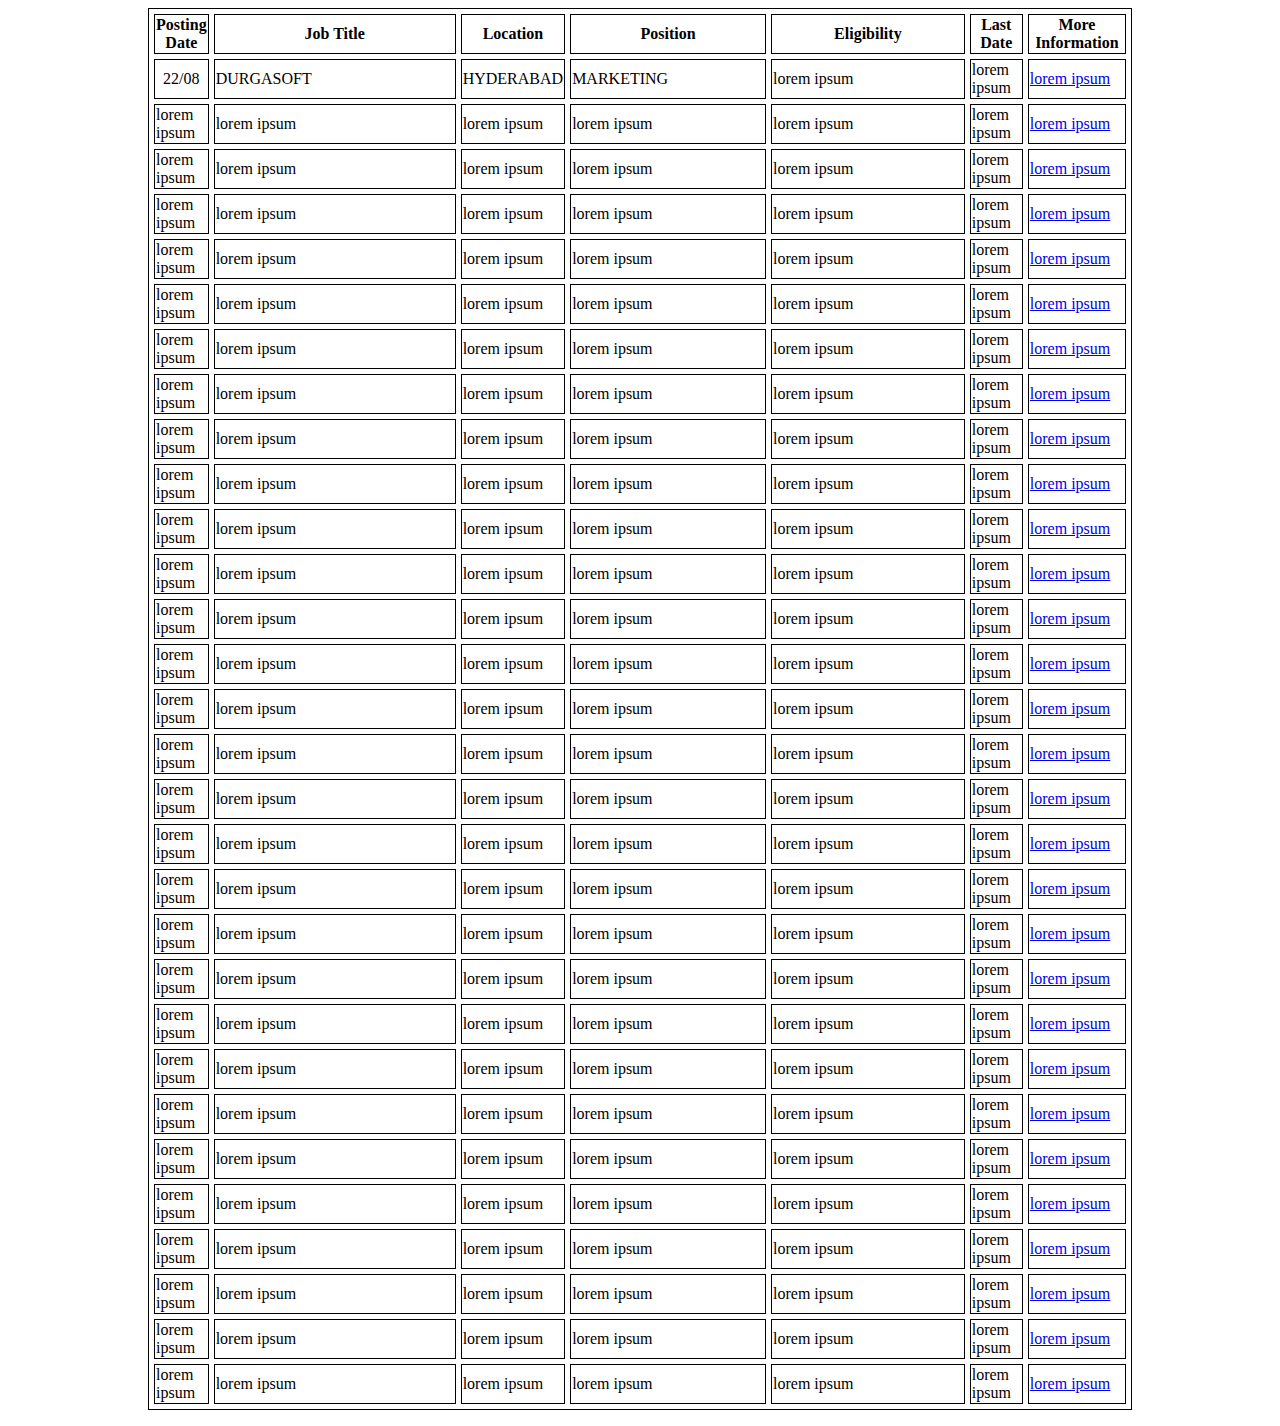
==== index.html @ 61adb625 "initial commit" ====
<!DOCTYPE html>
<html lang="en">

<head>
    <meta charset="UTF-8">
    <meta name="viewport" content="width=device-width, initial-scale=1.0">
    <meta http-equiv="X-UA-Compatible" content="ie=edge">
    <title>Jobs Page</title>
    <!-- <link rel="stylesheet" href="https://stackpath.bootstrapcdn.com/bootstrap/4.1.3/css/bootstrap.min.css"> -->

    <link rel="stylesheet" type="text/css" href="css/style.css">
</head>

<body>
    <div class="container">
        <table align="center" width="984px" cellspacing="5" border="1">
            <tr>
                <th width="50">Posting Date</th>
                <th width="250">Job Title</th>
                <th width="90">Location</th>
                <th width="200">Position</th>
                <th width="200">Eligibility</th>
                <th width="50">Last Date</th>
                <th width="95">More Information</th>
            </tr>
            <tr>
                <td align="center">22/08</td>
                <td>DURGASOFT</td>
                <td align="center">HYDERABAD</td>
                <td>MARKETING</td>
                <td>lorem ipsum</td>
                <td>lorem ipsum</td>
                <td><a href="# ">lorem ipsum</a></td>
            </tr>
            <tr>
                <td>lorem ipsum</td>
                <td>lorem ipsum</td>
                <td>lorem ipsum</td>
                <td>lorem ipsum</td>
                <td>lorem ipsum</td>
                <td>lorem ipsum</td>
                <td><a href="# ">lorem ipsum</a></td>
            </tr>
            <tr>
                <td>lorem ipsum</td>
                <td>lorem ipsum</td>
                <td>lorem ipsum</td>
                <td>lorem ipsum</td>
                <td>lorem ipsum</td>
                <td>lorem ipsum</td>
                <td><a href="# ">lorem ipsum</a></td>
            </tr>
            <tr>
                <td>lorem ipsum</td>
                <td>lorem ipsum</td>
                <td>lorem ipsum</td>
                <td>lorem ipsum</td>
                <td>lorem ipsum</td>
                <td>lorem ipsum</td>
                <td><a href="# ">lorem ipsum</a></td>
            </tr>
            <tr>
                <td>lorem ipsum</td>
                <td>lorem ipsum</td>
                <td>lorem ipsum</td>
                <td>lorem ipsum</td>
                <td>lorem ipsum</td>
                <td>lorem ipsum</td>
                <td><a href="# ">lorem ipsum</a></td>
            </tr>
            <tr>
                <td>lorem ipsum</td>
                <td>lorem ipsum</td>
                <td>lorem ipsum</td>
                <td>lorem ipsum</td>
                <td>lorem ipsum</td>
                <td>lorem ipsum</td>
                <td><a href="# ">lorem ipsum</a></td>
            </tr>
            <tr>
                <td>lorem ipsum</td>
                <td>lorem ipsum</td>
                <td>lorem ipsum</td>
                <td>lorem ipsum</td>
                <td>lorem ipsum</td>
                <td>lorem ipsum</td>
                <td><a href="# ">lorem ipsum</a></td>
            </tr>
            <tr>
                <td>lorem ipsum</td>
                <td>lorem ipsum</td>
                <td>lorem ipsum</td>
                <td>lorem ipsum</td>
                <td>lorem ipsum</td>
                <td>lorem ipsum</td>
                <td><a href="# ">lorem ipsum</a></td>
            </tr>
            <tr>
                <td>lorem ipsum</td>
                <td>lorem ipsum</td>
                <td>lorem ipsum</td>
                <td>lorem ipsum</td>
                <td>lorem ipsum</td>
                <td>lorem ipsum</td>
                <td><a href="# ">lorem ipsum</a></td>
            </tr>
            <tr>
                <td>lorem ipsum</td>
                <td>lorem ipsum</td>
                <td>lorem ipsum</td>
                <td>lorem ipsum</td>
                <td>lorem ipsum</td>
                <td>lorem ipsum</td>
                <td><a href="# ">lorem ipsum</a></td>
            </tr>
            <tr>
                <td>lorem ipsum</td>
                <td>lorem ipsum</td>
                <td>lorem ipsum</td>
                <td>lorem ipsum</td>
                <td>lorem ipsum</td>
                <td>lorem ipsum</td>
                <td><a href="# ">lorem ipsum</a></td>
            </tr>
            <tr>
                <td>lorem ipsum</td>
                <td>lorem ipsum</td>
                <td>lorem ipsum</td>
                <td>lorem ipsum</td>
                <td>lorem ipsum</td>
                <td>lorem ipsum</td>
                <td><a href="# ">lorem ipsum</a></td>
            </tr>
            <tr>
                <td>lorem ipsum</td>
                <td>lorem ipsum</td>
                <td>lorem ipsum</td>
                <td>lorem ipsum</td>
                <td>lorem ipsum</td>
                <td>lorem ipsum</td>
                <td><a href="# ">lorem ipsum</a></td>
            </tr>
            <tr>
                <td>lorem ipsum</td>
                <td>lorem ipsum</td>
                <td>lorem ipsum</td>
                <td>lorem ipsum</td>
                <td>lorem ipsum</td>
                <td>lorem ipsum</td>
                <td><a href="# ">lorem ipsum</a></td>
            </tr>
            <tr>
                <td>lorem ipsum</td>
                <td>lorem ipsum</td>
                <td>lorem ipsum</td>
                <td>lorem ipsum</td>
                <td>lorem ipsum</td>
                <td>lorem ipsum</td>
                <td><a href="# ">lorem ipsum</a></td>
            </tr>
            <tr>
                <td>lorem ipsum</td>
                <td>lorem ipsum</td>
                <td>lorem ipsum</td>
                <td>lorem ipsum</td>
                <td>lorem ipsum</td>
                <td>lorem ipsum</td>
                <td><a href="# ">lorem ipsum</a></td>
            </tr>
            <tr>
                <td>lorem ipsum</td>
                <td>lorem ipsum</td>
                <td>lorem ipsum</td>
                <td>lorem ipsum</td>
                <td>lorem ipsum</td>
                <td>lorem ipsum</td>
                <td><a href="# ">lorem ipsum</a></td>
            </tr>
            <tr>
                <td>lorem ipsum</td>
                <td>lorem ipsum</td>
                <td>lorem ipsum</td>
                <td>lorem ipsum</td>
                <td>lorem ipsum</td>
                <td>lorem ipsum</td>
                <td><a href="# ">lorem ipsum</a></td>
            </tr>
            <tr>
                <td>lorem ipsum</td>
                <td>lorem ipsum</td>
                <td>lorem ipsum</td>
                <td>lorem ipsum</td>
                <td>lorem ipsum</td>
                <td>lorem ipsum</td>
                <td><a href="# ">lorem ipsum</a></td>
            </tr>
            <tr>
                <td>lorem ipsum</td>
                <td>lorem ipsum</td>
                <td>lorem ipsum</td>
                <td>lorem ipsum</td>
                <td>lorem ipsum</td>
                <td>lorem ipsum</td>
                <td><a href="# ">lorem ipsum</a></td>
            </tr>
            <tr>
                <td>lorem ipsum</td>
                <td>lorem ipsum</td>
                <td>lorem ipsum</td>
                <td>lorem ipsum</td>
                <td>lorem ipsum</td>
                <td>lorem ipsum</td>
                <td><a href="# ">lorem ipsum</a></td>
            </tr>
            <tr>
                <td>lorem ipsum</td>
                <td>lorem ipsum</td>
                <td>lorem ipsum</td>
                <td>lorem ipsum</td>
                <td>lorem ipsum</td>
                <td>lorem ipsum</td>
                <td><a href="# ">lorem ipsum</a></td>
            </tr>
            <tr>
                <td>lorem ipsum</td>
                <td>lorem ipsum</td>
                <td>lorem ipsum</td>
                <td>lorem ipsum</td>
                <td>lorem ipsum</td>
                <td>lorem ipsum</td>
                <td><a href="# ">lorem ipsum</a></td>
            </tr>
            <tr>
                <td>lorem ipsum</td>
                <td>lorem ipsum</td>
                <td>lorem ipsum</td>
                <td>lorem ipsum</td>
                <td>lorem ipsum</td>
                <td>lorem ipsum</td>
                <td><a href="# ">lorem ipsum</a></td>
            </tr>
            <tr>
                <td>lorem ipsum</td>
                <td>lorem ipsum</td>
                <td>lorem ipsum</td>
                <td>lorem ipsum</td>
                <td>lorem ipsum</td>
                <td>lorem ipsum</td>
                <td><a href="# ">lorem ipsum</a></td>
            </tr>
            <tr>
                <td>lorem ipsum</td>
                <td>lorem ipsum</td>
                <td>lorem ipsum</td>
                <td>lorem ipsum</td>
                <td>lorem ipsum</td>
                <td>lorem ipsum</td>
                <td><a href="# ">lorem ipsum</a></td>
            </tr>
            <tr>
                <td>lorem ipsum</td>
                <td>lorem ipsum</td>
                <td>lorem ipsum</td>
                <td>lorem ipsum</td>
                <td>lorem ipsum</td>
                <td>lorem ipsum</td>
                <td><a href="# ">lorem ipsum</a></td>
            </tr>
            <tr>
                <td>lorem ipsum</td>
                <td>lorem ipsum</td>
                <td>lorem ipsum</td>
                <td>lorem ipsum</td>
                <td>lorem ipsum</td>
                <td>lorem ipsum</td>
                <td><a href="# ">lorem ipsum</a></td>
            </tr>
            <tr>
                <td>lorem ipsum</td>
                <td>lorem ipsum</td>
                <td>lorem ipsum</td>
                <td>lorem ipsum</td>
                <td>lorem ipsum</td>
                <td>lorem ipsum</td>
                <td><a href="# ">lorem ipsum</a></td>
            </tr>
            <tr>
                <td>lorem ipsum</td>
                <td>lorem ipsum</td>
                <td>lorem ipsum</td>
                <td>lorem ipsum</td>
                <td>lorem ipsum</td>
                <td>lorem ipsum</td>
                <td><a href="# ">lorem ipsum</a></td>
            </tr>


        </table>
    </div>
    <!-- <script src="https://code.jquery.com/jquery-3.3.1.slim.min.js"></script>
    <script src="https://cdnjs.cloudflare.com/ajax/libs/popper.js/1.14.3/umd/popper.min.js"></script>
    <script src="https://stackpath.bootstrapcdn.com/bootstrap/4.1.3/js/bootstrap.min.js"></script> -->
</body>
---- css/style.css ----
.container {
  width: 100%;
	overflow-y: auto;
	_overflow: auto;
	margin: 0 0 1em;
}
table, tr, th, td {
  border: 1px solid black;
  /* padding: 10px; */
  
}

@media only screen and (max-width: 600px) {
  table, tbody,th, tr, td {
    width: 100%;
    font-size: 10px;
  }
}
@media only screen and (max-width: 429px){
  table, tbody,th, tr, td {
    width: 100%;
    font-size: 6px;
  }
}
@media only screen and (max-width: 243px){
  table, tbody,th, tr, td {
    width: 100%;
    font-size: 2%;
  }
}

/* @media screen and (min-width: 769px) and (max-width: 1170px) {
  table, tr, th, td {
    width: 100%;
  }
}

@media screen and (max-width: 768px) {
  table {
    width: 100vh;
  }
}

@media screen and (min-width: 1171px) {
  table {
    width: 100vh;
  }
} */
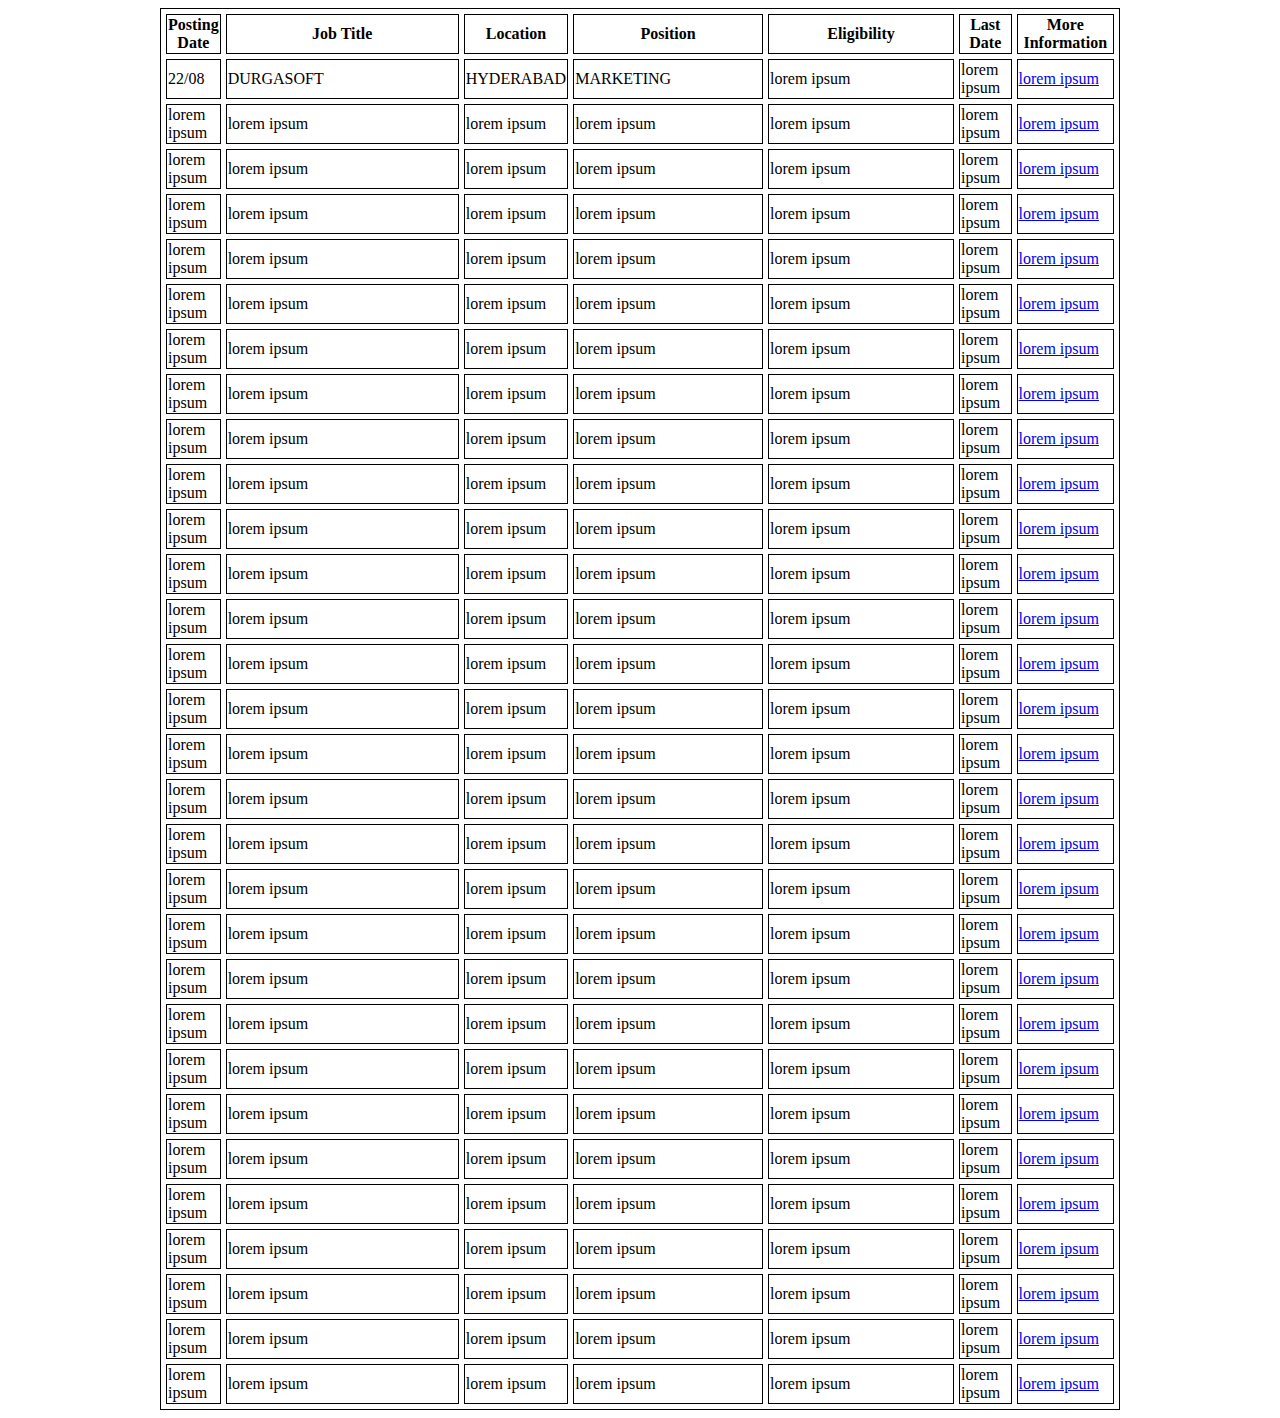
==== commit 238ad195: "set up complete" ====
--- a/index.html
+++ b/index.html
@@ -13,7 +13,7 @@
 
 <body>
     <div class="container">
-        <table align="center" width="984px" cellspacing="5" border="1">
+        <table>
             <tr>
                 <th width="50">Posting Date</th>
                 <th width="250">Job Title</th>
@@ -24,9 +24,9 @@
                 <th width="95">More Information</th>
             </tr>
             <tr>
-                <td align="center">22/08</td>
+                <td>22/08</td>
                 <td>DURGASOFT</td>
-                <td align="center">HYDERABAD</td>
+                <td>HYDERABAD</td>
                 <td>MARKETING</td>
                 <td>lorem ipsum</td>
                 <td>lorem ipsum</td>
--- a/css/style.css
+++ b/css/style.css
@@ -1,49 +1,52 @@
+.container {
+  width: 960px;
+  margin: 0px auto;
+}
 
-.container {
-  width: 100%;
-	overflow-y: auto;
-	_overflow: auto;
-	margin: 0 0 1em;
-}
 table, tr, th, td {
   border: 1px solid black;
   /* padding: 10px; */
+  width: "984px";
+  /* text-align: center; */
+    border-spacing: 5px;
+    border-collapse: separate;
   
 }
-
-@media only screen and (max-width: 600px) {
-  table, tbody,th, tr, td {
+@media screen and (max-width: 959px) {
+  .container {
     width: 100%;
-    font-size: 10px;
   }
-}
-@media only screen and (max-width: 429px){
-  table, tbody,th, tr, td {
-    width: 100%;
-    font-size: 6px;
-  }
-}
-@media only screen and (max-width: 243px){
-  table, tbody,th, tr, td {
-    width: 100%;
-    font-size: 2%;
-  }
-}
-
-/* @media screen and (min-width: 769px) and (max-width: 1170px) {
-  table, tr, th, td {
+  table {
     width: 100%;
   }
 }
 
-@media screen and (max-width: 768px) {
+@media screen and (max-width: 500px) {
+  .container {
+    width: 400px;
+  }
   table {
-    width: 100vh;
+    
+    font-size: 10px;
+  }
+  tr td{
+    padding: 0px;
+    border-spacing: 0px;
+    border-collapse: separate;
   }
 }
 
-@media screen and (min-width: 1171px) {
+@media screen and (max-width: 300px) {
+  .container {
+    width: 300px;
+  }
   table {
-    width: 100vh;
+    width: 100%;
+    font-size: 8px;
+    float: left;
   }
-} */+
+  table tr td {
+    padding: 0;
+  }
+}
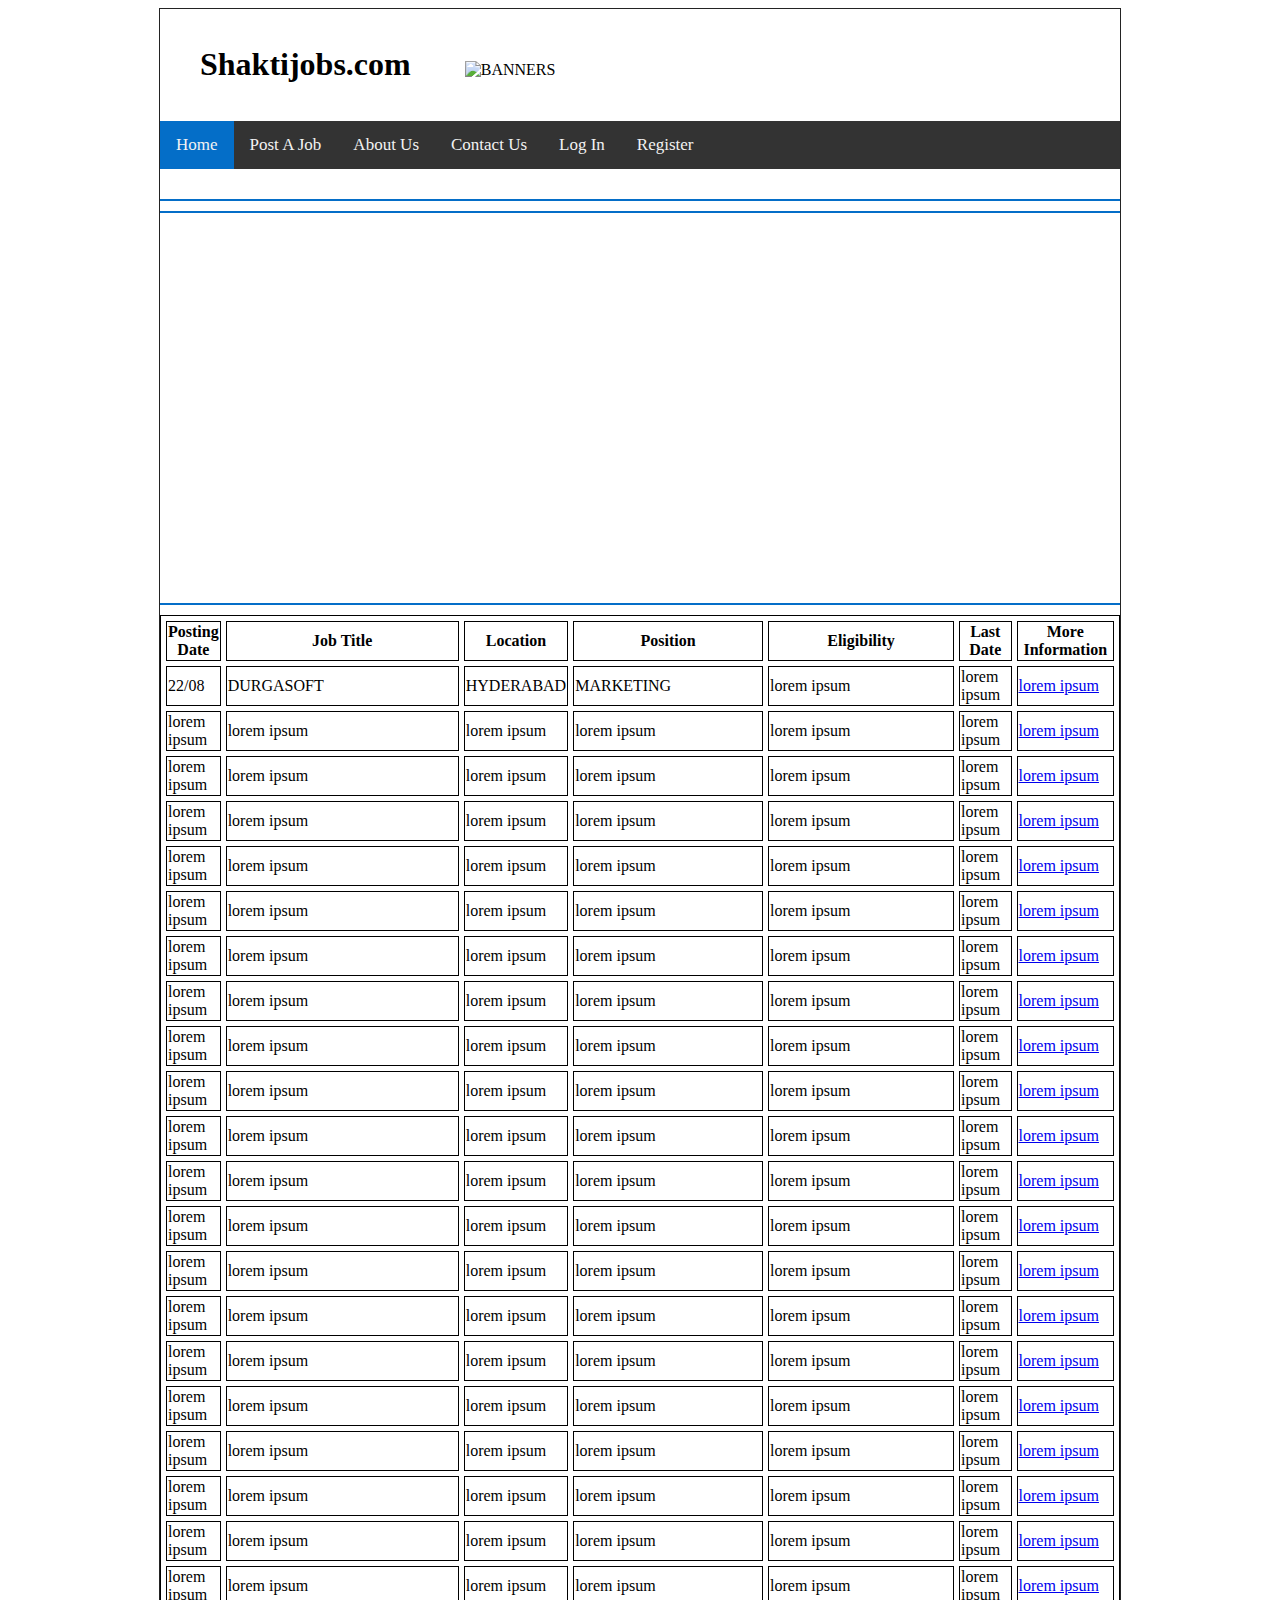
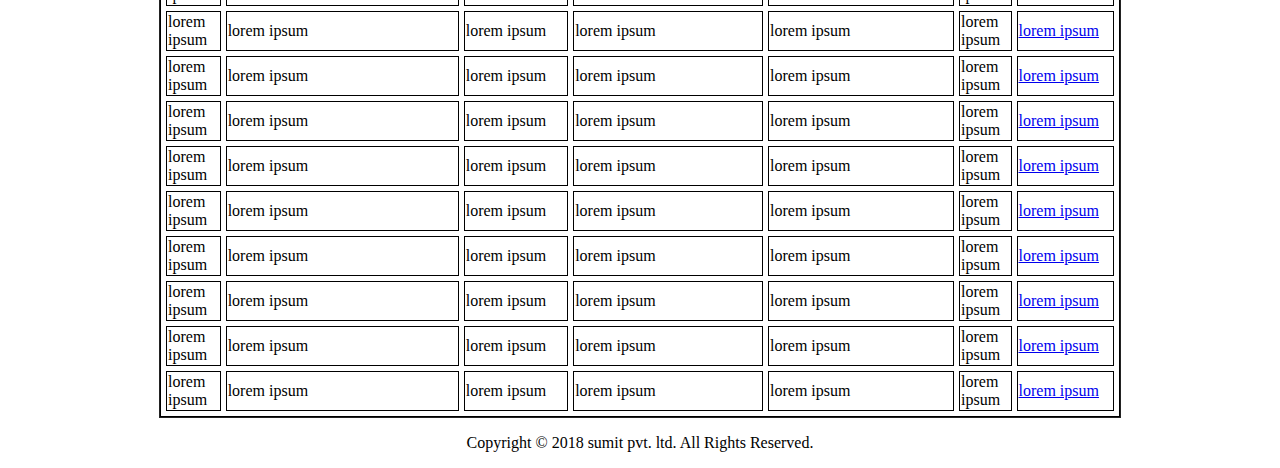
==== commit 4b1d5382: "final touches v1" ====
--- a/index.html
+++ b/index.html
@@ -7,12 +7,54 @@
     <meta http-equiv="X-UA-Compatible" content="ie=edge">
     <title>Jobs Page</title>
     <!-- <link rel="stylesheet" href="https://stackpath.bootstrapcdn.com/bootstrap/4.1.3/css/bootstrap.min.css"> -->
-
+    <link rel="stylesheet" href="https://cdnjs.cloudflare.com/ajax/libs/font-awesome/4.7.0/css/font-awesome.min.css">
     <link rel="stylesheet" type="text/css" href="css/style.css">
 </head>
 
 <body>
     <div class="container">
+
+
+        <!-- =============================================================== -->
+        <!-- Navigation starts from here -->
+        <!-- =============================================================== -->
+
+
+        <div class="head">
+            <ul>
+                <li>
+                    <h1>Shaktijobs.com</h1>
+                </li>
+                <li><img src="#" alt="BANNERS"></li>
+            </ul>
+        </div>
+        <nav class="topnav" id="navbar">
+            <a href="#" class="active">Home</a>
+            <a href="#">Post A Job</a>
+            <a href="#">About Us</a>
+            <a href="#">Contact Us</a>
+            <a href="javascript:void(0);" class="icon" onclick="myFunction()">
+                <i class="fa fa-bars"></i>
+            </a>
+            <a href="#">Log In</a>
+            <a href="#">Register</a>
+
+        </nav>
+
+        <hr>
+        <hr>
+
+        <div class="free">
+
+        </div>
+        <hr>
+
+        <!-- =============================================================== -->
+        <!-- Table starts from here -->
+        <!-- =============================================================== -->
+
+
+
         <table>
             <tr>
                 <th width="50">Posting Date</th>
@@ -297,7 +339,22 @@
 
         </table>
     </div>
+    <footer class="last">
+        <p>Copyright &copy; 2018 sumit pvt. ltd. All Rights Reserved.</p>
+    </footer>
     <!-- <script src="https://code.jquery.com/jquery-3.3.1.slim.min.js"></script>
     <script src="https://cdnjs.cloudflare.com/ajax/libs/popper.js/1.14.3/umd/popper.min.js"></script>
     <script src="https://stackpath.bootstrapcdn.com/bootstrap/4.1.3/js/bootstrap.min.js"></script> -->
-</body>+    <script type="text/javascript">
+        function myFunction() {
+            var x = document.getElementById("navbar");
+            if (x.className === "topnav") {
+                x.className += " responsive";
+            } else {
+                x.className = "topnav";
+            }
+        }
+    </script>
+</body>
+
+</html>--- a/css/style.css
+++ b/css/style.css
@@ -1,17 +1,126 @@
 .container {
   width: 960px;
   margin: 0px auto;
+  border: 1px solid rgba(0, 0, 0, 0.863);
+  margin-bottom: 10px;
 }
+
+/* ------------------------------- */
+/* Header Designing */
+/* ------------------------------- */
+.head {
+  width: 90%;
+  height: 100%;
+}
+.head ul li {
+  position: relative;
+  list-style: none;
+  display: inline-block;
+  margin-right: 50px;
+}
+
+/* ---------------------------------------------- */
+          /* Navbar Designing */
+/* ---------------------------------------------- */
+nav {
+  margin-bottom: 30px;
+}
+.topnav {
+  background-color: #333;
+  overflow: hidden;
+}
+
+.topnav a {
+  float: left;
+  display: block;
+  color: #f2f2f2;
+  text-align: center;
+  padding: 14px 16px;
+  text-decoration: none;
+  font-size: 17px;
+}
+
+/* Change the color of links on hover */
+.topnav a:hover {
+  background-color: #046ec8;
+  color: black;
+}
+
+/* Add an active class to highlight the current page */
+.active {
+  background-color: #046ec8	;
+  color: black;
+}
+.topnav .icon {
+  display: none;
+}
+
+hr {
+  border: 1px solid #046ec8;
+  margin-bottom: 10px;
+}
+
+.free {
+  width: 100%;
+  height: 40vh;
+  margin-bottom: 20px;
+}
+
+
+/* ------------------------------------------------- */
+/* Table Designing */
+/* --------------------------------------------------*/
 
 table, tr, th, td {
   border: 1px solid black;
-  /* padding: 10px; */
   width: "984px";
-  /* text-align: center; */
-    border-spacing: 5px;
-    border-collapse: separate;
+  border-spacing: 5px;
+  border-collapse: separate;
   
 }
+
+/* ------------------------------------------------- */
+/* Footer Designing */
+/* --------------------------------------------------*/
+
+.last {
+  width: 968px;
+  text-align: center;
+  margin: 0 auto;
+  margin-bottom: 0;
+
+/* ------------------------------- */
+/* Media Queries */
+/* ------------------------------- */
+
+
+/* -----------------------------------For navbar-------------------------- */
+
+@media screen and (max-width: 600px) {
+  .topnav a:not(:first-child) {display: none;}
+  .topnav a.icon {
+    float: right;
+    display: block;
+  }
+}
+
+@media screen and (max-width: 600px) {
+  .topnav.responsive {position: relative;}
+  .topnav.responsive a.icon {
+    position: absolute;
+    right: 0;
+    top: 0;
+  }
+  .topnav.responsive a {
+    float: none;
+    display: block;
+    text-align: left;
+  }
+}
+
+/* ----------------------For Table-------------------------------- */
+
+
 @media screen and (max-width: 959px) {
   .container {
     width: 100%;
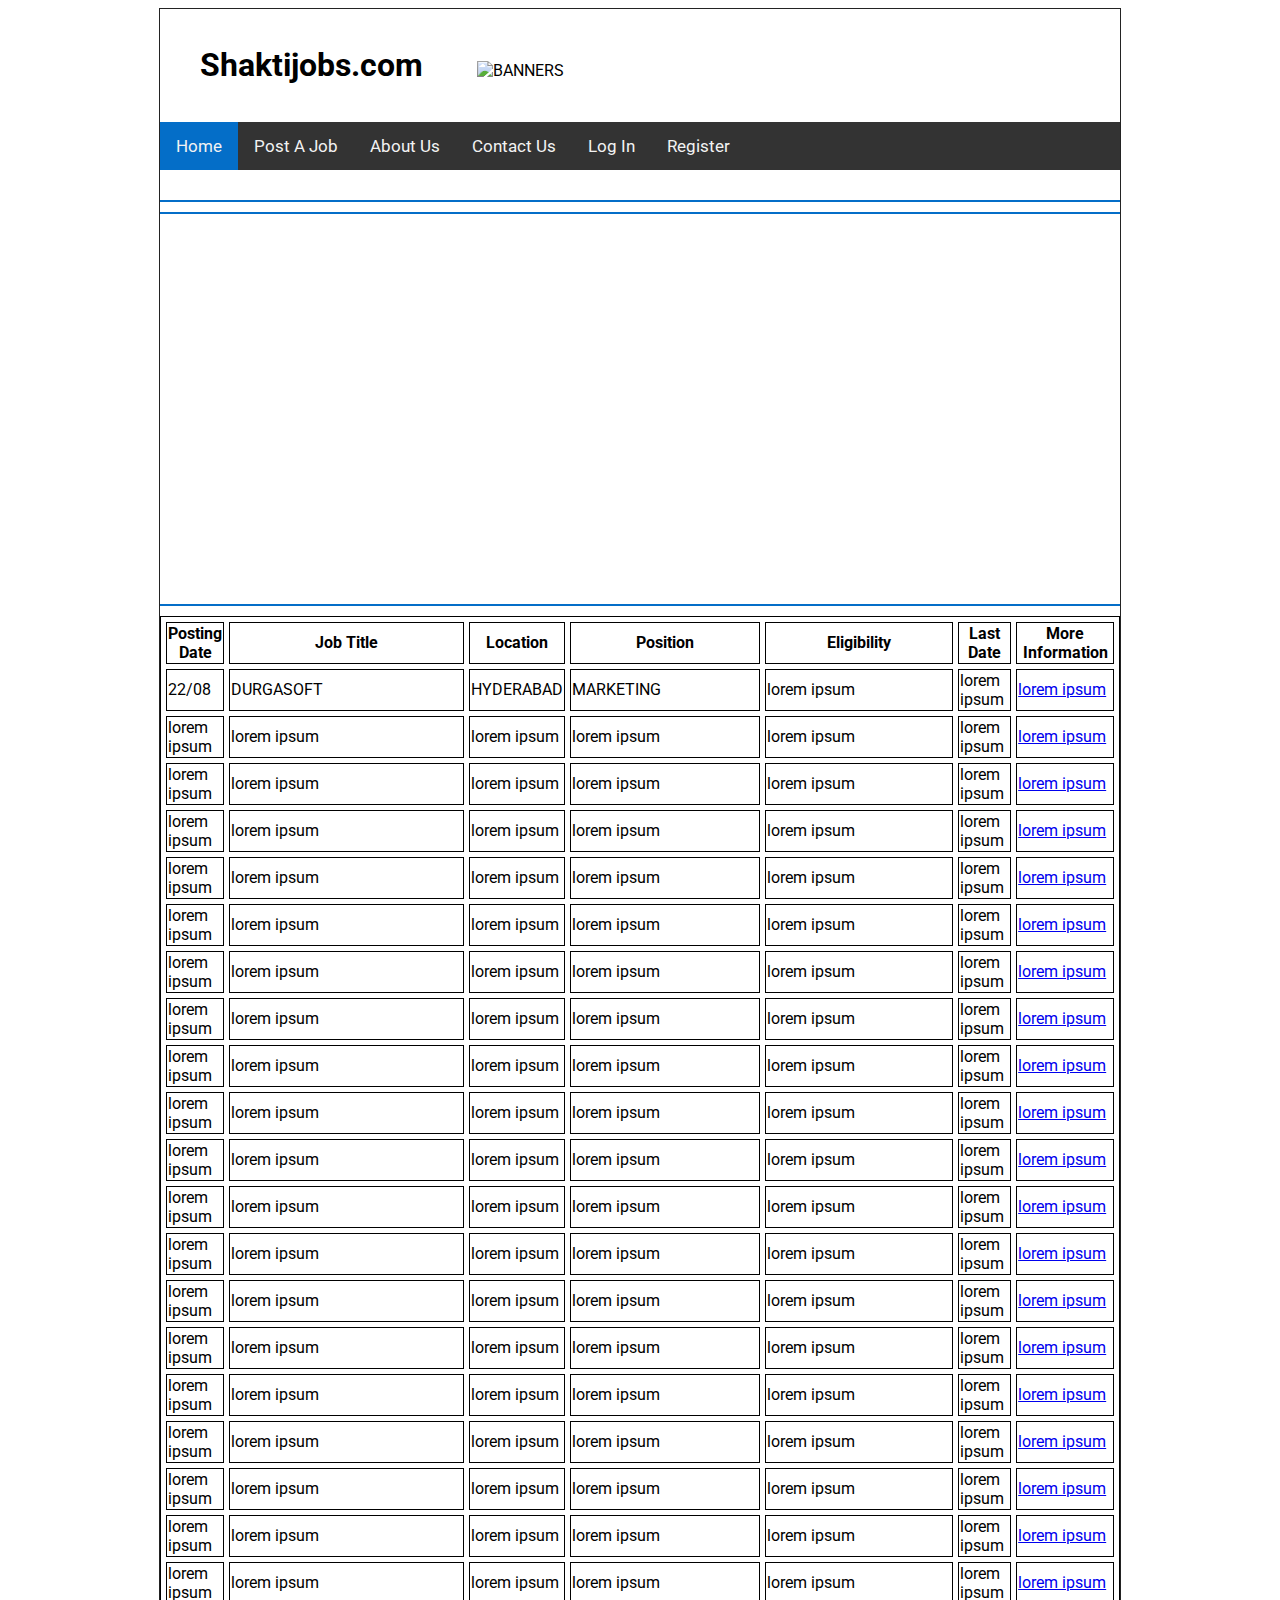
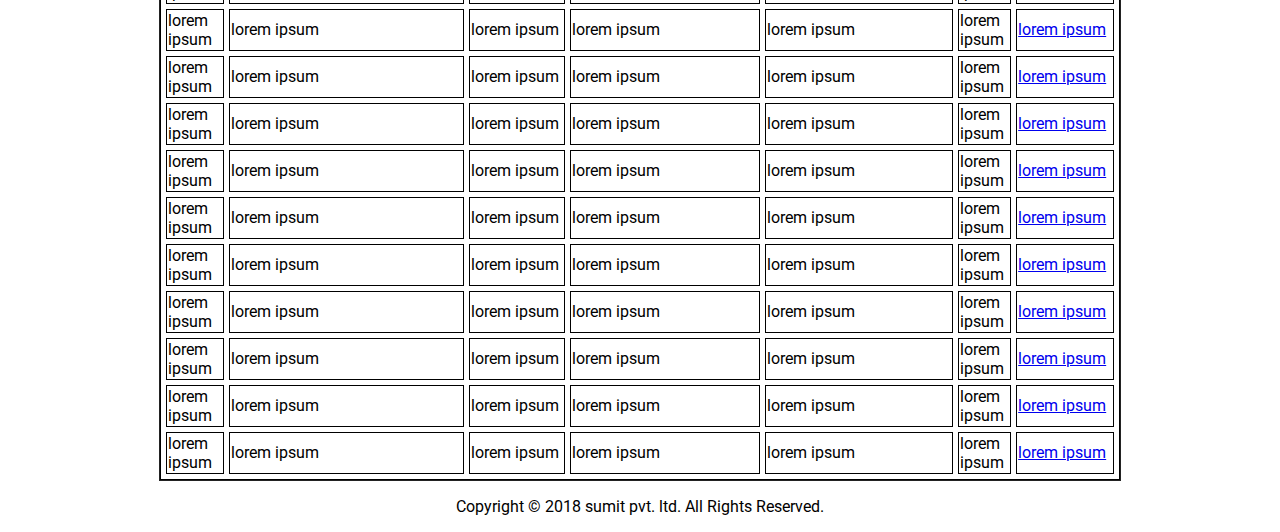
==== commit a31bbc36: "final changes v2" ====
--- a/index.html
+++ b/index.html
@@ -6,6 +6,7 @@
     <meta name="viewport" content="width=device-width, initial-scale=1.0">
     <meta http-equiv="X-UA-Compatible" content="ie=edge">
     <title>Jobs Page</title>
+    <link href="https://fonts.googleapis.com/css?family=Roboto" rel="stylesheet">
     <!-- <link rel="stylesheet" href="https://stackpath.bootstrapcdn.com/bootstrap/4.1.3/css/bootstrap.min.css"> -->
     <link rel="stylesheet" href="https://cdnjs.cloudflare.com/ajax/libs/font-awesome/4.7.0/css/font-awesome.min.css">
     <link rel="stylesheet" type="text/css" href="css/style.css">
@@ -72,268 +73,268 @@
                 <td>MARKETING</td>
                 <td>lorem ipsum</td>
                 <td>lorem ipsum</td>
-                <td><a href="# ">lorem ipsum</a></td>
-            </tr>
-            <tr>
-                <td>lorem ipsum</td>
-                <td>lorem ipsum</td>
-                <td>lorem ipsum</td>
-                <td>lorem ipsum</td>
-                <td>lorem ipsum</td>
-                <td>lorem ipsum</td>
-                <td><a href="# ">lorem ipsum</a></td>
-            </tr>
-            <tr>
-                <td>lorem ipsum</td>
-                <td>lorem ipsum</td>
-                <td>lorem ipsum</td>
-                <td>lorem ipsum</td>
-                <td>lorem ipsum</td>
-                <td>lorem ipsum</td>
-                <td><a href="# ">lorem ipsum</a></td>
-            </tr>
-            <tr>
-                <td>lorem ipsum</td>
-                <td>lorem ipsum</td>
-                <td>lorem ipsum</td>
-                <td>lorem ipsum</td>
-                <td>lorem ipsum</td>
-                <td>lorem ipsum</td>
-                <td><a href="# ">lorem ipsum</a></td>
-            </tr>
-            <tr>
-                <td>lorem ipsum</td>
-                <td>lorem ipsum</td>
-                <td>lorem ipsum</td>
-                <td>lorem ipsum</td>
-                <td>lorem ipsum</td>
-                <td>lorem ipsum</td>
-                <td><a href="# ">lorem ipsum</a></td>
-            </tr>
-            <tr>
-                <td>lorem ipsum</td>
-                <td>lorem ipsum</td>
-                <td>lorem ipsum</td>
-                <td>lorem ipsum</td>
-                <td>lorem ipsum</td>
-                <td>lorem ipsum</td>
-                <td><a href="# ">lorem ipsum</a></td>
-            </tr>
-            <tr>
-                <td>lorem ipsum</td>
-                <td>lorem ipsum</td>
-                <td>lorem ipsum</td>
-                <td>lorem ipsum</td>
-                <td>lorem ipsum</td>
-                <td>lorem ipsum</td>
-                <td><a href="# ">lorem ipsum</a></td>
-            </tr>
-            <tr>
-                <td>lorem ipsum</td>
-                <td>lorem ipsum</td>
-                <td>lorem ipsum</td>
-                <td>lorem ipsum</td>
-                <td>lorem ipsum</td>
-                <td>lorem ipsum</td>
-                <td><a href="# ">lorem ipsum</a></td>
-            </tr>
-            <tr>
-                <td>lorem ipsum</td>
-                <td>lorem ipsum</td>
-                <td>lorem ipsum</td>
-                <td>lorem ipsum</td>
-                <td>lorem ipsum</td>
-                <td>lorem ipsum</td>
-                <td><a href="# ">lorem ipsum</a></td>
-            </tr>
-            <tr>
-                <td>lorem ipsum</td>
-                <td>lorem ipsum</td>
-                <td>lorem ipsum</td>
-                <td>lorem ipsum</td>
-                <td>lorem ipsum</td>
-                <td>lorem ipsum</td>
-                <td><a href="# ">lorem ipsum</a></td>
-            </tr>
-            <tr>
-                <td>lorem ipsum</td>
-                <td>lorem ipsum</td>
-                <td>lorem ipsum</td>
-                <td>lorem ipsum</td>
-                <td>lorem ipsum</td>
-                <td>lorem ipsum</td>
-                <td><a href="# ">lorem ipsum</a></td>
-            </tr>
-            <tr>
-                <td>lorem ipsum</td>
-                <td>lorem ipsum</td>
-                <td>lorem ipsum</td>
-                <td>lorem ipsum</td>
-                <td>lorem ipsum</td>
-                <td>lorem ipsum</td>
-                <td><a href="# ">lorem ipsum</a></td>
-            </tr>
-            <tr>
-                <td>lorem ipsum</td>
-                <td>lorem ipsum</td>
-                <td>lorem ipsum</td>
-                <td>lorem ipsum</td>
-                <td>lorem ipsum</td>
-                <td>lorem ipsum</td>
-                <td><a href="# ">lorem ipsum</a></td>
-            </tr>
-            <tr>
-                <td>lorem ipsum</td>
-                <td>lorem ipsum</td>
-                <td>lorem ipsum</td>
-                <td>lorem ipsum</td>
-                <td>lorem ipsum</td>
-                <td>lorem ipsum</td>
-                <td><a href="# ">lorem ipsum</a></td>
-            </tr>
-            <tr>
-                <td>lorem ipsum</td>
-                <td>lorem ipsum</td>
-                <td>lorem ipsum</td>
-                <td>lorem ipsum</td>
-                <td>lorem ipsum</td>
-                <td>lorem ipsum</td>
-                <td><a href="# ">lorem ipsum</a></td>
-            </tr>
-            <tr>
-                <td>lorem ipsum</td>
-                <td>lorem ipsum</td>
-                <td>lorem ipsum</td>
-                <td>lorem ipsum</td>
-                <td>lorem ipsum</td>
-                <td>lorem ipsum</td>
-                <td><a href="# ">lorem ipsum</a></td>
-            </tr>
-            <tr>
-                <td>lorem ipsum</td>
-                <td>lorem ipsum</td>
-                <td>lorem ipsum</td>
-                <td>lorem ipsum</td>
-                <td>lorem ipsum</td>
-                <td>lorem ipsum</td>
-                <td><a href="# ">lorem ipsum</a></td>
-            </tr>
-            <tr>
-                <td>lorem ipsum</td>
-                <td>lorem ipsum</td>
-                <td>lorem ipsum</td>
-                <td>lorem ipsum</td>
-                <td>lorem ipsum</td>
-                <td>lorem ipsum</td>
-                <td><a href="# ">lorem ipsum</a></td>
-            </tr>
-            <tr>
-                <td>lorem ipsum</td>
-                <td>lorem ipsum</td>
-                <td>lorem ipsum</td>
-                <td>lorem ipsum</td>
-                <td>lorem ipsum</td>
-                <td>lorem ipsum</td>
-                <td><a href="# ">lorem ipsum</a></td>
-            </tr>
-            <tr>
-                <td>lorem ipsum</td>
-                <td>lorem ipsum</td>
-                <td>lorem ipsum</td>
-                <td>lorem ipsum</td>
-                <td>lorem ipsum</td>
-                <td>lorem ipsum</td>
-                <td><a href="# ">lorem ipsum</a></td>
-            </tr>
-            <tr>
-                <td>lorem ipsum</td>
-                <td>lorem ipsum</td>
-                <td>lorem ipsum</td>
-                <td>lorem ipsum</td>
-                <td>lorem ipsum</td>
-                <td>lorem ipsum</td>
-                <td><a href="# ">lorem ipsum</a></td>
-            </tr>
-            <tr>
-                <td>lorem ipsum</td>
-                <td>lorem ipsum</td>
-                <td>lorem ipsum</td>
-                <td>lorem ipsum</td>
-                <td>lorem ipsum</td>
-                <td>lorem ipsum</td>
-                <td><a href="# ">lorem ipsum</a></td>
-            </tr>
-            <tr>
-                <td>lorem ipsum</td>
-                <td>lorem ipsum</td>
-                <td>lorem ipsum</td>
-                <td>lorem ipsum</td>
-                <td>lorem ipsum</td>
-                <td>lorem ipsum</td>
-                <td><a href="# ">lorem ipsum</a></td>
-            </tr>
-            <tr>
-                <td>lorem ipsum</td>
-                <td>lorem ipsum</td>
-                <td>lorem ipsum</td>
-                <td>lorem ipsum</td>
-                <td>lorem ipsum</td>
-                <td>lorem ipsum</td>
-                <td><a href="# ">lorem ipsum</a></td>
-            </tr>
-            <tr>
-                <td>lorem ipsum</td>
-                <td>lorem ipsum</td>
-                <td>lorem ipsum</td>
-                <td>lorem ipsum</td>
-                <td>lorem ipsum</td>
-                <td>lorem ipsum</td>
-                <td><a href="# ">lorem ipsum</a></td>
-            </tr>
-            <tr>
-                <td>lorem ipsum</td>
-                <td>lorem ipsum</td>
-                <td>lorem ipsum</td>
-                <td>lorem ipsum</td>
-                <td>lorem ipsum</td>
-                <td>lorem ipsum</td>
-                <td><a href="# ">lorem ipsum</a></td>
-            </tr>
-            <tr>
-                <td>lorem ipsum</td>
-                <td>lorem ipsum</td>
-                <td>lorem ipsum</td>
-                <td>lorem ipsum</td>
-                <td>lorem ipsum</td>
-                <td>lorem ipsum</td>
-                <td><a href="# ">lorem ipsum</a></td>
-            </tr>
-            <tr>
-                <td>lorem ipsum</td>
-                <td>lorem ipsum</td>
-                <td>lorem ipsum</td>
-                <td>lorem ipsum</td>
-                <td>lorem ipsum</td>
-                <td>lorem ipsum</td>
-                <td><a href="# ">lorem ipsum</a></td>
-            </tr>
-            <tr>
-                <td>lorem ipsum</td>
-                <td>lorem ipsum</td>
-                <td>lorem ipsum</td>
-                <td>lorem ipsum</td>
-                <td>lorem ipsum</td>
-                <td>lorem ipsum</td>
-                <td><a href="# ">lorem ipsum</a></td>
-            </tr>
-            <tr>
-                <td>lorem ipsum</td>
-                <td>lorem ipsum</td>
-                <td>lorem ipsum</td>
-                <td>lorem ipsum</td>
-                <td>lorem ipsum</td>
-                <td>lorem ipsum</td>
-                <td><a href="# ">lorem ipsum</a></td>
+                <td><a href="# " target="blank">lorem ipsum</a></td>
+            </tr>
+            <tr>
+                <td>lorem ipsum</td>
+                <td>lorem ipsum</td>
+                <td>lorem ipsum</td>
+                <td>lorem ipsum</td>
+                <td>lorem ipsum</td>
+                <td>lorem ipsum</td>
+                <td><a href="# " target="blank">lorem ipsum</a></td>
+            </tr>
+            <tr>
+                <td>lorem ipsum</td>
+                <td>lorem ipsum</td>
+                <td>lorem ipsum</td>
+                <td>lorem ipsum</td>
+                <td>lorem ipsum</td>
+                <td>lorem ipsum</td>
+                <td><a href="# " target="blank">lorem ipsum</a></td>
+            </tr>
+            <tr>
+                <td>lorem ipsum</td>
+                <td>lorem ipsum</td>
+                <td>lorem ipsum</td>
+                <td>lorem ipsum</td>
+                <td>lorem ipsum</td>
+                <td>lorem ipsum</td>
+                <td><a href="# " target="blank">lorem ipsum</a></td>
+            </tr>
+            <tr>
+                <td>lorem ipsum</td>
+                <td>lorem ipsum</td>
+                <td>lorem ipsum</td>
+                <td>lorem ipsum</td>
+                <td>lorem ipsum</td>
+                <td>lorem ipsum</td>
+                <td><a href="# " target="blank">lorem ipsum</a></td>
+            </tr>
+            <tr>
+                <td>lorem ipsum</td>
+                <td>lorem ipsum</td>
+                <td>lorem ipsum</td>
+                <td>lorem ipsum</td>
+                <td>lorem ipsum</td>
+                <td>lorem ipsum</td>
+                <td><a href="# " target="blank">lorem ipsum</a></td>
+            </tr>
+            <tr>
+                <td>lorem ipsum</td>
+                <td>lorem ipsum</td>
+                <td>lorem ipsum</td>
+                <td>lorem ipsum</td>
+                <td>lorem ipsum</td>
+                <td>lorem ipsum</td>
+                <td><a href="# " target="blank">lorem ipsum</a></td>
+            </tr>
+            <tr>
+                <td>lorem ipsum</td>
+                <td>lorem ipsum</td>
+                <td>lorem ipsum</td>
+                <td>lorem ipsum</td>
+                <td>lorem ipsum</td>
+                <td>lorem ipsum</td>
+                <td><a href="# " target="blank">lorem ipsum</a></td>
+            </tr>
+            <tr>
+                <td>lorem ipsum</td>
+                <td>lorem ipsum</td>
+                <td>lorem ipsum</td>
+                <td>lorem ipsum</td>
+                <td>lorem ipsum</td>
+                <td>lorem ipsum</td>
+                <td><a href="# " target="blank">lorem ipsum</a></td>
+            </tr>
+            <tr>
+                <td>lorem ipsum</td>
+                <td>lorem ipsum</td>
+                <td>lorem ipsum</td>
+                <td>lorem ipsum</td>
+                <td>lorem ipsum</td>
+                <td>lorem ipsum</td>
+                <td><a href="# " target="blank">lorem ipsum</a></td>
+            </tr>
+            <tr>
+                <td>lorem ipsum</td>
+                <td>lorem ipsum</td>
+                <td>lorem ipsum</td>
+                <td>lorem ipsum</td>
+                <td>lorem ipsum</td>
+                <td>lorem ipsum</td>
+                <td><a href="# " target="blank">lorem ipsum</a></td>
+            </tr>
+            <tr>
+                <td>lorem ipsum</td>
+                <td>lorem ipsum</td>
+                <td>lorem ipsum</td>
+                <td>lorem ipsum</td>
+                <td>lorem ipsum</td>
+                <td>lorem ipsum</td>
+                <td><a href="# " target="blank">lorem ipsum</a></td>
+            </tr>
+            <tr>
+                <td>lorem ipsum</td>
+                <td>lorem ipsum</td>
+                <td>lorem ipsum</td>
+                <td>lorem ipsum</td>
+                <td>lorem ipsum</td>
+                <td>lorem ipsum</td>
+                <td><a href="# " target="blank">lorem ipsum</a></td>
+            </tr>
+            <tr>
+                <td>lorem ipsum</td>
+                <td>lorem ipsum</td>
+                <td>lorem ipsum</td>
+                <td>lorem ipsum</td>
+                <td>lorem ipsum</td>
+                <td>lorem ipsum</td>
+                <td><a href="# " target="blank">lorem ipsum</a></td>
+            </tr>
+            <tr>
+                <td>lorem ipsum</td>
+                <td>lorem ipsum</td>
+                <td>lorem ipsum</td>
+                <td>lorem ipsum</td>
+                <td>lorem ipsum</td>
+                <td>lorem ipsum</td>
+                <td><a href="# " target="blank">lorem ipsum</a></td>
+            </tr>
+            <tr>
+                <td>lorem ipsum</td>
+                <td>lorem ipsum</td>
+                <td>lorem ipsum</td>
+                <td>lorem ipsum</td>
+                <td>lorem ipsum</td>
+                <td>lorem ipsum</td>
+                <td><a href="# " target="blank">lorem ipsum</a></td>
+            </tr>
+            <tr>
+                <td>lorem ipsum</td>
+                <td>lorem ipsum</td>
+                <td>lorem ipsum</td>
+                <td>lorem ipsum</td>
+                <td>lorem ipsum</td>
+                <td>lorem ipsum</td>
+                <td><a href="# " target="blank">lorem ipsum</a></td>
+            </tr>
+            <tr>
+                <td>lorem ipsum</td>
+                <td>lorem ipsum</td>
+                <td>lorem ipsum</td>
+                <td>lorem ipsum</td>
+                <td>lorem ipsum</td>
+                <td>lorem ipsum</td>
+                <td><a href="# " target="blank">lorem ipsum</a></td>
+            </tr>
+            <tr>
+                <td>lorem ipsum</td>
+                <td>lorem ipsum</td>
+                <td>lorem ipsum</td>
+                <td>lorem ipsum</td>
+                <td>lorem ipsum</td>
+                <td>lorem ipsum</td>
+                <td><a href="# " target="blank">lorem ipsum</a></td>
+            </tr>
+            <tr>
+                <td>lorem ipsum</td>
+                <td>lorem ipsum</td>
+                <td>lorem ipsum</td>
+                <td>lorem ipsum</td>
+                <td>lorem ipsum</td>
+                <td>lorem ipsum</td>
+                <td><a href="# " target="blank">lorem ipsum</a></td>
+            </tr>
+            <tr>
+                <td>lorem ipsum</td>
+                <td>lorem ipsum</td>
+                <td>lorem ipsum</td>
+                <td>lorem ipsum</td>
+                <td>lorem ipsum</td>
+                <td>lorem ipsum</td>
+                <td><a href="# " target="blank">lorem ipsum</a></td>
+            </tr>
+            <tr>
+                <td>lorem ipsum</td>
+                <td>lorem ipsum</td>
+                <td>lorem ipsum</td>
+                <td>lorem ipsum</td>
+                <td>lorem ipsum</td>
+                <td>lorem ipsum</td>
+                <td><a href="# " target="blank">lorem ipsum</a></td>
+            </tr>
+            <tr>
+                <td>lorem ipsum</td>
+                <td>lorem ipsum</td>
+                <td>lorem ipsum</td>
+                <td>lorem ipsum</td>
+                <td>lorem ipsum</td>
+                <td>lorem ipsum</td>
+                <td><a href="# " target="blank">lorem ipsum</a></td>
+            </tr>
+            <tr>
+                <td>lorem ipsum</td>
+                <td>lorem ipsum</td>
+                <td>lorem ipsum</td>
+                <td>lorem ipsum</td>
+                <td>lorem ipsum</td>
+                <td>lorem ipsum</td>
+                <td><a href="# " target="blank">lorem ipsum</a></td>
+            </tr>
+            <tr>
+                <td>lorem ipsum</td>
+                <td>lorem ipsum</td>
+                <td>lorem ipsum</td>
+                <td>lorem ipsum</td>
+                <td>lorem ipsum</td>
+                <td>lorem ipsum</td>
+                <td><a href="# " target="blank">lorem ipsum</a></td>
+            </tr>
+            <tr>
+                <td>lorem ipsum</td>
+                <td>lorem ipsum</td>
+                <td>lorem ipsum</td>
+                <td>lorem ipsum</td>
+                <td>lorem ipsum</td>
+                <td>lorem ipsum</td>
+                <td><a href="# " target="blank">lorem ipsum</a></td>
+            </tr>
+            <tr>
+                <td>lorem ipsum</td>
+                <td>lorem ipsum</td>
+                <td>lorem ipsum</td>
+                <td>lorem ipsum</td>
+                <td>lorem ipsum</td>
+                <td>lorem ipsum</td>
+                <td><a href="# " target="blank">lorem ipsum</a></td>
+            </tr>
+            <tr>
+                <td>lorem ipsum</td>
+                <td>lorem ipsum</td>
+                <td>lorem ipsum</td>
+                <td>lorem ipsum</td>
+                <td>lorem ipsum</td>
+                <td>lorem ipsum</td>
+                <td><a href="# " target="blank">lorem ipsum</a></td>
+            </tr>
+            <tr>
+                <td>lorem ipsum</td>
+                <td>lorem ipsum</td>
+                <td>lorem ipsum</td>
+                <td>lorem ipsum</td>
+                <td>lorem ipsum</td>
+                <td>lorem ipsum</td>
+                <td><a href="# " target="blank">lorem ipsum</a></td>
+            </tr>
+            <tr>
+                <td>lorem ipsum</td>
+                <td>lorem ipsum</td>
+                <td>lorem ipsum</td>
+                <td>lorem ipsum</td>
+                <td>lorem ipsum</td>
+                <td>lorem ipsum</td>
+                <td><a href="# " target="blank">lorem ipsum</a></td>
             </tr>
 
 
--- a/css/style.css
+++ b/css/style.css
@@ -1,3 +1,8 @@
+body {
+  font-family: 'Roboto', sans-serif;
+  font-weight: 400;
+}
+
 .container {
   width: 960px;
   margin: 0px auto;
@@ -88,13 +93,14 @@
   text-align: center;
   margin: 0 auto;
   margin-bottom: 0;
-
+}
 /* ------------------------------- */
 /* Media Queries */
 /* ------------------------------- */
 
 
 /* -----------------------------------For navbar-------------------------- */
+
 
 @media screen and (max-width: 600px) {
   .topnav a:not(:first-child) {display: none;}
